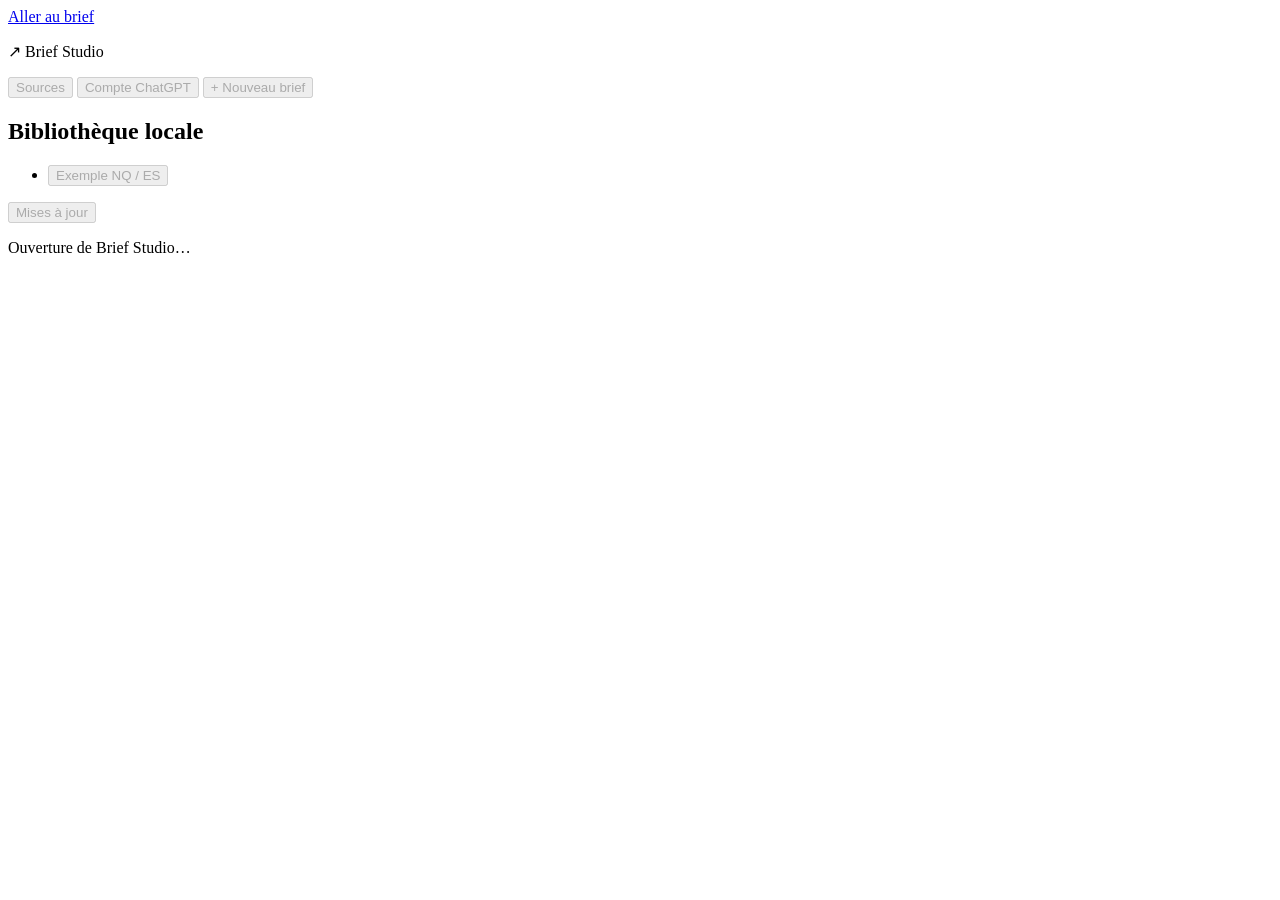
==== web/ui/index.html @ 94a577e3 "Release standalone Brief Studio Web 0.3.0" ====
<!doctype html>
<html lang="fr">
<head>
  <meta charset="utf-8">
  <meta name="viewport" content="width=device-width, initial-scale=1">
  <title>Brief Studio</title>
  <link rel="stylesheet" href="/style.css">
  <script src="/app.js" defer></script>
</head>
<body>
  <a class="skip" href="#brief">Aller au brief</a>
  <header class="bar">
    <div class="bar-inner">
      <p class="brand"><span class="brand-symbol" aria-hidden="true">↗</span> Brief Studio</p>
      <div class="bar-actions">
        <button class="button bar-account" id="sources-button" type="button" disabled>Sources</button>
        <button class="button bar-account" id="account-button" type="button" disabled>Compte ChatGPT</button>
        <button class="button new-button" id="new-button" type="button" disabled><span aria-hidden="true">+</span> Nouveau brief</button>
      </div>
    </div>
  </header>

  <div class="shell">
    <aside class="archive" aria-labelledby="archive-title">
      <div class="archive-controls">
        <h2 id="archive-title">Bibliothèque locale</h2>
        <nav aria-label="Bibliothèque locale">
          <ul id="brief-list"></ul>
          <p class="empty-library" id="empty-library" hidden>Aucun brief généré.</p>
          <ul class="sample-list">
            <li><button type="button" id="sample-button" class="archive-entry" disabled>Exemple NQ / ES</button></li>
          </ul>
        </nav>
      </div>
      <footer class="archive-footer"><button class="footer-button" id="updates-button" type="button" disabled>Mises à jour</button><span id="version"></span></footer>
    </aside>

    <main id="brief" tabindex="-1">
      <p class="notice" id="notice" role="status" aria-live="polite">Ouverture de Brief Studio…</p>
      <button class="button button-secondary" type="button" id="retry-button" hidden>Réessayer</button>
      <div id="reading" hidden>
        <header class="editorial-head">
          <div class="report-meta">
            <span class="contract-tag">NQ / ES</span>
            <time id="brief-date"></time>
            <span id="demo-tag" class="demo-tag" hidden>Exemple</span>
          </div>
          <h1 id="brief-title"></h1>
          <a class="button button-secondary" id="export-link" download>Exporter en HTML <span aria-hidden="true">↓</span></a>
        </header>
        <div class="editorial-grid">
          <article id="brief-text" aria-labelledby="brief-title"></article>
          <nav id="toc" aria-label="Sommaire" hidden>
            <h2>Sommaire</h2>
            <ul id="toc-items"></ul>
          </nav>
        </div>
      </div>
    </main>
  </div>

  <dialog id="composer" aria-labelledby="composer-title">
    <div class="dialog-content">
      <h2 id="composer-title">Nouveau brief</h2>
      <p id="composer-status" class="notice" role="status" aria-live="polite" hidden></p>
      <p id="needs-account" hidden>Connecte ton compte ChatGPT pour générer une lecture de marché NQ / ES.</p>
      <form method="post" action="/auth/start" id="composer-signin" hidden>
        <button class="button button-primary" type="submit">Continuer avec ChatGPT <span aria-hidden="true">↗</span></button>
      </form>
      <form id="generator" hidden>
        <div class="field">
          <label for="model-picker">Modèle ChatGPT</label>
          <select id="model-picker" name="model" required></select>
        </div>
        <div class="field">
          <label for="note">Contexte macro <span>· facultatif</span></label>
          <textarea id="note" name="note" rows="4" maxlength="4000" placeholder="Ex. une publication à surveiller"></textarea>
        </div>
        <div class="field">
          <label for="source-url">Lien de la source <span>· facultatif</span></label>
          <input id="source-url" name="sourceURL" type="url" maxlength="2048" placeholder="https://…">
        </div>
        <p class="fine-print">La note est transmise à OpenAI et incluse dans le brief exporté.</p>
        <div class="form-actions">
          <button class="button button-secondary" id="composer-close" type="button">Fermer</button>
          <button class="button button-primary" id="generate-button" type="submit">Générer</button>
        </div>
      </form>
      <div class="form-actions" id="composer-cancel-actions">
        <button class="button button-secondary" id="composer-dismiss" type="button">Fermer</button>
      </div>
    </div>
  </dialog>

  <dialog id="sources" aria-labelledby="sources-title">
    <div class="dialog-content">
      <h2 id="sources-title">Sources</h2>
      <p class="sources-default"><strong>Incluses</strong> Cotations NQ / ES, calendrier économique et actualités publiques.</p>
      <p id="sources-status" class="notice" role="status" aria-live="polite" hidden></p>
      <div class="source-grid" id="source-grid" hidden>
        <form class="source-form" id="source-discord" aria-labelledby="discord-title" autocomplete="off">
          <div class="source-heading">
            <h3 id="discord-title">Discord</h3>
            <span class="source-state" id="discord-state"></span>
          </div>
          <p class="fine-print">Les extraits retenus sont transmis à OpenAI. Leurs liens peuvent figurer dans l’export HTML.</p>
          <div class="field">
            <label for="discord-target">Salon Discord</label>
            <input id="discord-target" type="text" maxlength="256" placeholder="ID ou lien du salon" autocomplete="off" spellcheck="false" autocapitalize="none" required>
          </div>
          <div class="field">
            <label for="discord-token">Jeton du bot Discord</label>
            <input id="discord-token" type="password" maxlength="4096" autocomplete="off" spellcheck="false" autocapitalize="none" aria-describedby="discord-token-hint">
            <small class="fine-print" id="discord-token-hint"></small>
          </div>
          <label class="source-persist"><input id="discord-persistent" type="checkbox" autocomplete="off"> Garder le jeton sur cet ordinateur</label>
          <div class="source-actions">
            <button class="button button-primary" id="discord-save" type="submit" aria-label="Enregistrer Discord">Enregistrer</button>
            <button class="button button-secondary" id="discord-test" type="button" aria-label="Tester Discord">Tester</button>
            <button class="source-disconnect" id="discord-remove" type="button" aria-label="Déconnecter Discord" hidden>Déconnecter</button>
          </div>
          <p id="discord-action-hint" class="fine-print source-action-hint" hidden></p>
          <p id="discord-status" class="notice" role="status" aria-live="polite" hidden></p>
        </form>

        <form class="source-form" id="source-x" aria-labelledby="x-title" autocomplete="off">
          <div class="source-heading">
            <h3 id="x-title">X</h3>
            <span class="source-state" id="x-state"></span>
          </div>
          <p class="fine-print">Le brief et l’export conservent les liens des publications. X peut facturer les lectures du test et de la génération.</p>
          <div class="field">
            <label for="x-target">Comptes X <span>séparés par des virgules</span></label>
            <input id="x-target" type="text" maxlength="256" placeholder="@deitaone, @autre" autocomplete="off" spellcheck="false" autocapitalize="none" required>
          </div>
          <div class="field">
            <label for="x-token">Jeton Bearer X</label>
            <input id="x-token" type="password" maxlength="4096" autocomplete="off" spellcheck="false" autocapitalize="none" aria-describedby="x-token-hint">
            <small class="fine-print" id="x-token-hint"></small>
          </div>
          <label class="source-persist"><input id="x-persistent" type="checkbox" autocomplete="off"> Garder le jeton sur cet ordinateur</label>
          <div class="source-actions">
            <button class="button button-primary" id="x-save" type="submit" aria-label="Enregistrer X">Enregistrer</button>
            <button class="button button-secondary" id="x-test" type="button" aria-label="Tester X">Tester</button>
            <button class="source-disconnect" id="x-remove" type="button" aria-label="Déconnecter X" hidden>Déconnecter</button>
          </div>
          <p id="x-action-hint" class="fine-print source-action-hint" hidden></p>
          <p id="x-status" class="notice" role="status" aria-live="polite" hidden></p>
        </form>
      </div>
      <p class="fine-print">Les jetons que tu choisis de conserver sont enregistrés en clair dans le profil local.</p>
      <div class="form-actions">
        <button class="button button-secondary" id="sources-close" type="button">Fermer</button>
      </div>
    </div>
  </dialog>

  <dialog id="account" aria-labelledby="account-title">
    <div class="dialog-content">
      <h2 id="account-title">Compte ChatGPT</h2>
      <p id="account-identity"></p>
      <p class="notice" id="account-status" role="status" aria-live="polite" hidden></p>
      <form method="post" action="/auth/start" id="account-signin" hidden>
        <button class="button button-primary" type="submit">Continuer avec ChatGPT <span aria-hidden="true">↗</span></button>
      </form>
      <div class="form-actions">
        <button class="button button-secondary" id="account-close" type="button">Fermer</button>
        <button class="button button-secondary" id="signout-button" type="button" hidden>Déconnecter</button>
      </div>
    </div>
  </dialog>
  <dialog id="updates" aria-labelledby="updates-title">
    <div class="dialog-content">
      <h2 id="updates-title">Mises à jour</h2>
      <p id="updates-version"></p>
      <p id="updates-status" class="notice" role="status" aria-live="polite" hidden></p>
      <a class="button button-primary" id="update-link" target="_blank" rel="noopener noreferrer" hidden>Télécharger sur GitHub <span aria-hidden="true">↗</span></a>
      <div class="form-actions">
        <button class="button button-secondary" id="updates-close" type="button">Fermer</button>
        <button class="button button-secondary" id="updates-check" type="button">Vérifier</button>
      </div>
    </div>
  </dialog>
  <noscript>Active JavaScript pour ouvrir ta bibliothèque locale et générer des briefs.</noscript>
</body>
</html>
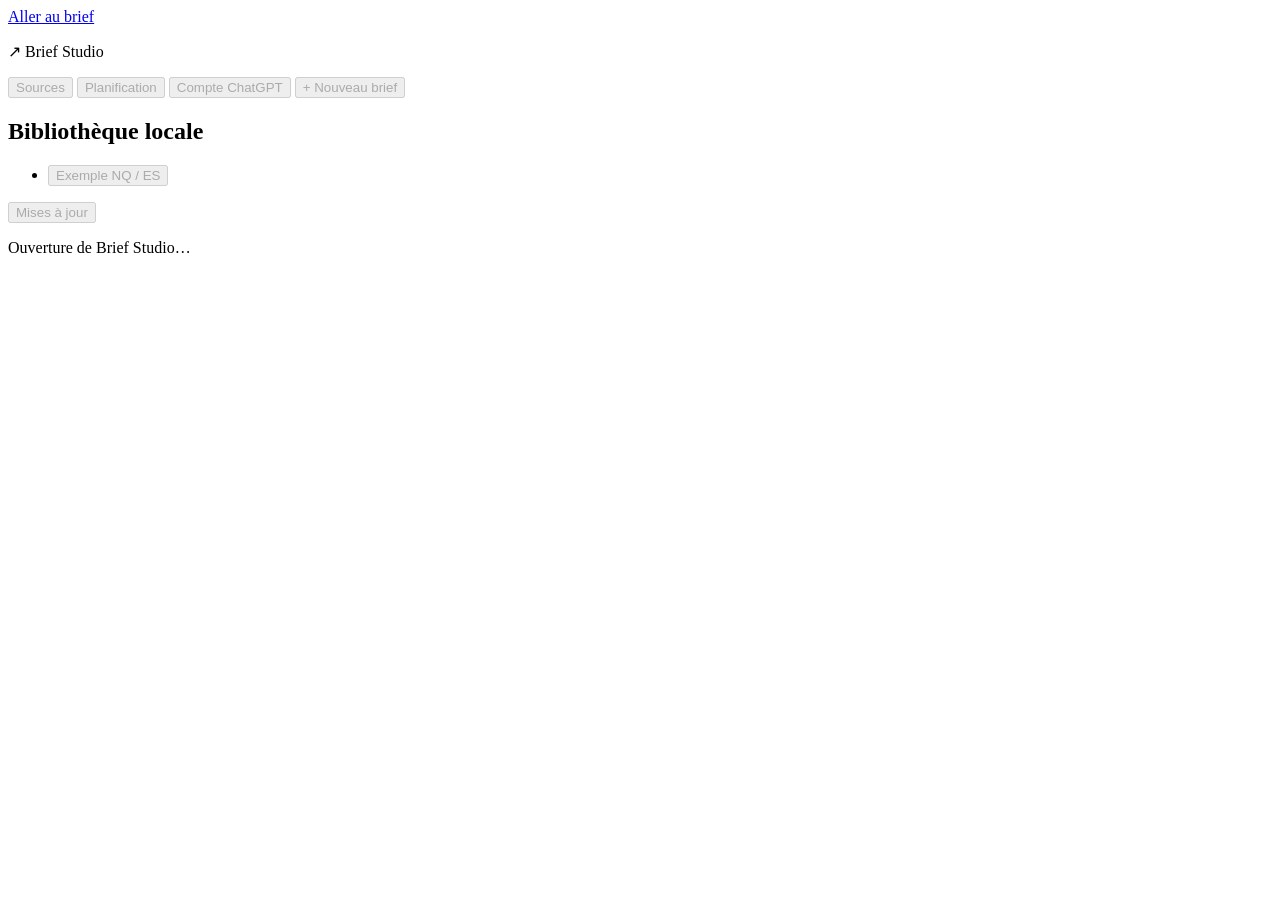
==== commit fe200883: "Release Brief Studio Web 0.3.7" ====
--- a/web/ui/index.html
+++ b/web/ui/index.html
@@ -14,6 +14,7 @@
       <p class="brand"><span class="brand-symbol" aria-hidden="true">↗</span> Brief Studio</p>
       <div class="bar-actions">
         <button class="button bar-account" id="sources-button" type="button" disabled>Sources</button>
+        <button class="button bar-account" id="schedule-button" type="button" disabled>Planification</button>
         <button class="button bar-account" id="account-button" type="button" disabled>Compte ChatGPT</button>
         <button class="button new-button" id="new-button" type="button" disabled><span aria-hidden="true">+</span> Nouveau brief</button>
       </div>
@@ -73,6 +74,15 @@
           <select id="model-picker" name="model" required></select>
         </div>
         <div class="field">
+          <label for="gex-mode">Positionnement dealer</label>
+          <select id="gex-mode" name="gexMode" aria-describedby="gex-coverage">
+            <option value="without">Sans GEX</option>
+            <option value="with">Avec GEX importé</option>
+            <option value="public">Avec GEX public</option>
+          </select>
+          <small class="fine-print" id="gex-coverage" aria-live="polite">Les niveaux futures importés sont disponibles quel que soit le mode GEX.</small>
+        </div>
+        <div class="field">
           <label for="note">Contexte macro <span>· facultatif</span></label>
           <textarea id="note" name="note" rows="4" maxlength="4000" placeholder="Ex. une publication à surveiller"></textarea>
         </div>
@@ -128,7 +138,18 @@
             <h3 id="x-title">X</h3>
             <span class="source-state" id="x-state"></span>
           </div>
-          <p class="fine-print">Le brief et l’export conservent les liens des publications. X peut facturer les lectures du test et de la génération.</p>
+          <div class="source-snapshot">
+            <input id="x-snapshot-file" type="file" accept=".json,application/json" hidden>
+            <div class="source-actions">
+              <button class="button button-secondary" id="x-bird-refresh" type="button" hidden>Actualiser Walter avec Bird</button>
+              <button class="button button-secondary" id="x-snapshot-pick" type="button">Importer un fichier X</button>
+              <button class="source-disconnect" id="x-snapshot-remove" type="button" hidden>Retirer le fichier X</button>
+            </div>
+            <p class="fine-print source-action-hint" id="x-bird-unavailable" hidden>Connecteur Bird local indisponible. Tu peux importer un fichier JSON.</p>
+            <p class="fine-print source-action-hint" id="x-snapshot-summary" hidden></p>
+            <p id="x-snapshot-status" class="notice" role="status" aria-live="polite" hidden></p>
+          </div>
+          <p class="fine-print">Le brief et l’export conservent les liens des publications. En mode API, X peut facturer le test et la génération.</p>
           <div class="field">
             <label for="x-target">Comptes X <span>séparés par des virgules</span></label>
             <input id="x-target" type="text" maxlength="256" placeholder="@deitaone, @autre" autocomplete="off" spellcheck="false" autocapitalize="none" required>
@@ -147,10 +168,89 @@
           <p id="x-action-hint" class="fine-print source-action-hint" hidden></p>
           <p id="x-status" class="notice" role="status" aria-live="polite" hidden></p>
         </form>
+        <section class="source-form market-source" id="source-market" aria-labelledby="market-title">
+          <div class="source-heading">
+            <h3 id="market-title">Niveaux et GEX</h3>
+            <span class="source-state" id="market-state" role="status">Vérification…</span>
+          </div>
+          <div class="source-snapshot market-snapshot">
+            <p class="market-summary" id="market-summary" hidden></p>
+            <input id="market-file" type="file" accept=".json,application/json" hidden>
+            <div class="source-actions">
+              <button class="button button-secondary" id="market-import" type="button">Importer un fichier</button>
+              <a class="button button-secondary" href="/api/sources/market/template" download="donnees-nq-es.json">Télécharger le modèle JSON</a>
+              <button class="source-disconnect" id="market-remove" type="button" hidden>Retirer le fichier</button>
+            </div>
+          </div>
+          <p class="fine-print">Utilise une observation NQ=F ou ES=F et saisis les niveaux en points futures. Les données retenues sont transmises à OpenAI et figurent dans le brief exporté.</p>
+          <p id="market-status" class="notice" role="status" aria-live="polite" hidden></p>
+          <div class="market-public">
+            <p class="fine-print"><strong>FlashAlpha</strong> · relevé différé de la séance précédente sur NQ et ES, consultable dans Brief Studio.</p>
+            <button class="button button-secondary" id="market-test-public" type="button">Tester le GEX public</button>
+            <p id="market-public-status" class="notice" role="status" aria-live="polite" hidden></p>
+          </div>
+        </section>
       </div>
       <p class="fine-print">Les jetons que tu choisis de conserver sont enregistrés en clair dans le profil local.</p>
       <div class="form-actions">
         <button class="button button-secondary" id="sources-close" type="button">Fermer</button>
+      </div>
+    </div>
+  </dialog>
+
+  <dialog id="schedule" aria-labelledby="schedule-title">
+    <div class="dialog-content">
+      <h2 id="schedule-title">Planification</h2>
+      <p class="fine-print">Le lanceur reste ouvert et l’ordinateur éveillé. Tu peux fermer le navigateur. Les briefs générés sont enregistrés dans ta bibliothèque.</p>
+      <p id="schedule-status" class="notice" role="status" aria-live="polite" hidden></p>
+      <div class="schedule-summary" id="schedule-summary" hidden>
+        <p id="schedule-state"></p>
+        <p id="schedule-next" hidden></p>
+        <p id="schedule-last" hidden></p>
+        <button class="footer-button" id="schedule-last-brief" type="button" hidden>Ouvrir le dernier brief</button>
+      </div>
+      <form id="schedule-form" hidden>
+        <fieldset id="schedule-fields" disabled>
+          <div class="schedule-grid">
+            <div class="field">
+              <label for="schedule-time">Heure</label>
+              <input id="schedule-time" type="time" value="13:30" required>
+            </div>
+            <div class="field">
+              <label for="schedule-zone">Fuseau horaire</label>
+              <input id="schedule-zone" type="text" list="schedule-zones" placeholder="Europe/Paris" maxlength="128" autocapitalize="none" spellcheck="false" required>
+              <datalist id="schedule-zones"></datalist>
+            </div>
+          </div>
+          <div class="field">
+            <label for="schedule-days">Fréquence</label>
+            <select id="schedule-days">
+              <option value="weekdays">Du lundi au vendredi</option>
+              <option value="daily">Tous les jours</option>
+            </select>
+          </div>
+          <div class="field">
+            <label for="schedule-model">Modèle ChatGPT</label>
+            <select id="schedule-model" required></select>
+          </div>
+          <div class="field">
+            <label for="schedule-gex">Positionnement dealer</label>
+            <select id="schedule-gex">
+              <option value="without">Sans GEX</option>
+              <option value="with">Avec GEX importé</option>
+              <option value="public">Avec GEX public</option>
+            </select>
+          </div>
+          <label class="schedule-consent">
+            <input id="schedule-consent" type="checkbox" required autocomplete="off">
+            <span>J’autorise la génération récurrente avec mon forfait ChatGPT et les sources actives. Si elle est configurée, l’API X peut débiter des crédits.</span>
+          </label>
+        </fieldset>
+      </form>
+      <div class="form-actions">
+        <button class="button button-secondary" id="schedule-close" type="button">Fermer</button>
+        <button class="button button-secondary" id="schedule-pause" type="button" hidden>Mettre en pause</button>
+        <button class="button button-primary" id="schedule-save" form="schedule-form" type="submit" hidden disabled>Enregistrer et activer</button>
       </div>
     </div>
   </dialog>
@@ -159,6 +259,7 @@
     <div class="dialog-content">
       <h2 id="account-title">Compte ChatGPT</h2>
       <p id="account-identity"></p>
+      <p class="fine-print" id="account-persistence" hidden></p>
       <p class="notice" id="account-status" role="status" aria-live="polite" hidden></p>
       <form method="post" action="/auth/start" id="account-signin" hidden>
         <button class="button button-primary" type="submit">Continuer avec ChatGPT <span aria-hidden="true">↗</span></button>
